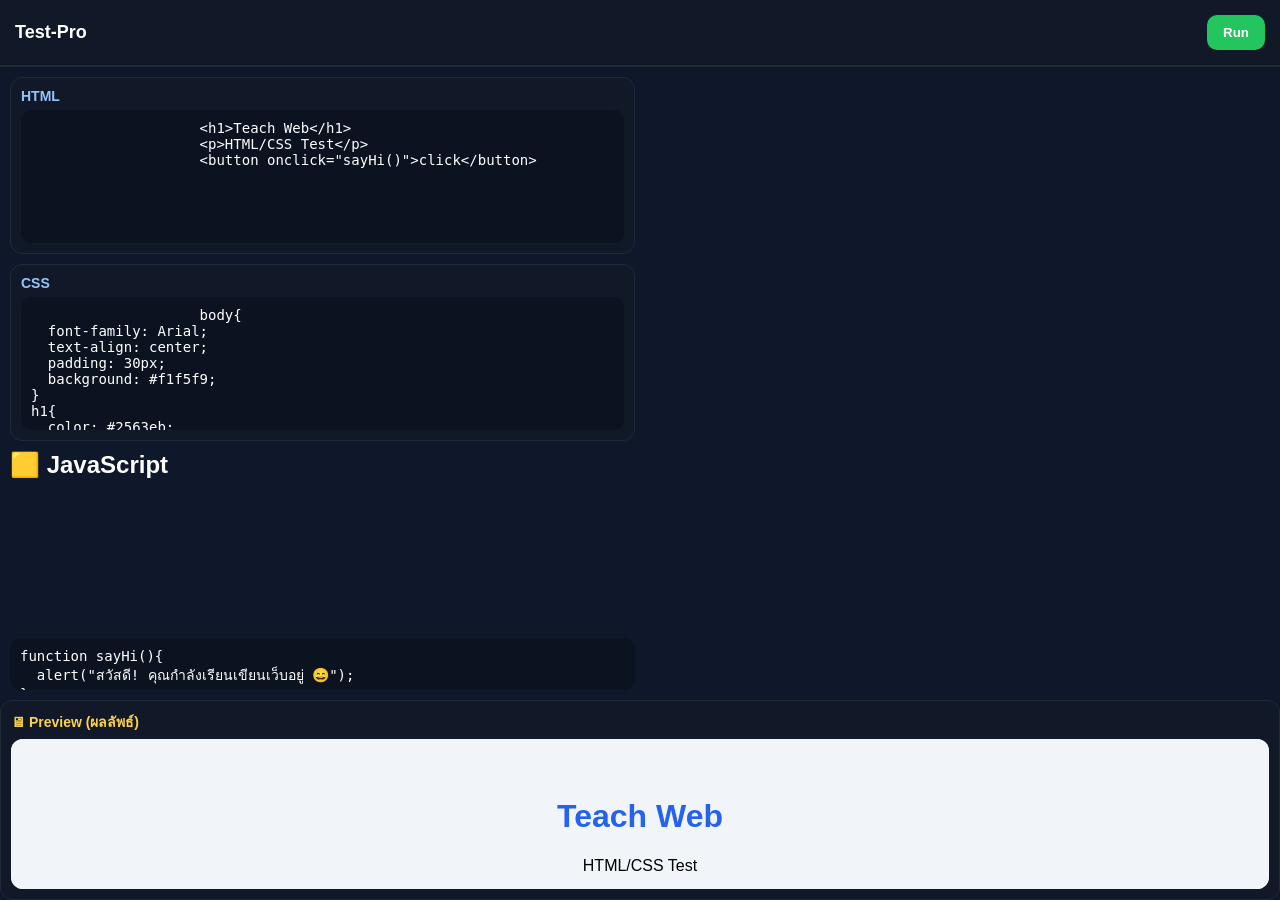
==== test_project-S/index.html @ 83b8266a "Add : file Prototype_Project" ====
<!DOCTYPE html>
<html lang="en">
<head>
    <meta charset="UTF-8">
    <meta name="viewport" content="width=device-width, initial-scale=1.0">
    <title>Test-Team-Project-S</title>
    <link rel="stylesheet" href="style.css">
</head>
<body>
    <header>
        <h1>Test-Pro</h1>
        <button onclick="runCode()">Run</button>
    </header>
    <div class="container">
        <!--ฝั่งซ้าย: ช่องเขียนโค้ด-->
        <div class="editors">

            <div class="box">
                <h2>HTML</h2>
                <textarea id="htmlCode">
                    <h1>Teach Web</h1>
                    <p>HTML/CSS Test</p>
                    <button onclick="sayHi()">click</button>
                </textarea>
            </div>

            <div class="box">
                <h2>CSS</h2>
                <textarea id="cssCode">
                    body{
  font-family: Arial;
  text-align: center;
  padding: 30px;
  background: #f1f5f9;
}
h1{
  color: #2563eb;
}
button{
  padding: 10px 20px;
  border: none;
  border-radius: 10px;
  background: #22c55e;
  color: white;
  cursor: pointer;
}
button:hover{
  background: #16a34a;
}
        </textarea>
      </div>

      <h2>🟨 JavaScript</h2>
        <textarea id="jsCode">
function sayHi(){
  alert("สวัสดี! คุณกำลังเรียนเขียนเว็บอยู่ 😄");
}
        </textarea>
      </div>

    </div>

    <!-- ฝั่งขวา: แสดงผล -->
    <div class="preview">
      <h2>🖥 Preview (ผลลัพธ์)</h2>
      <iframe id="output"></iframe>
    </div>
  </div>

  <script>
    function runCode(){
      let html = document.getElementById("htmlCode").value;
      let css = document.getElementById("cssCode").value;
      let js = document.getElementById("jsCode").value;

      let output = document.getElementById("output");

      let result = `
        <!DOCTYPE html>
        <html>
        <head>
          <style>${css}</style>
        </head>
        <body>
          ${html}
          <script>${js}<\/script>
        </body>
        </html>
      `;

      output.srcdoc = result;
    }

    // ให้แสดงผลอัตโนมัติครั้งแรก
    runCode();
  </script>

        </div>
    </div>
</body>
</html>
---- test_project-S/style.css ----
*{
      margin:0;
      padding:0;
      box-sizing:border-box;
      font-family: Arial, sans-serif;
    }

    body{
      background:#0f172a;
      color:white;
      height:100vh;
      display:flex;
      flex-direction:column;
    }

    header{
      padding:15px;
      background:#111827;
      display:flex;
      justify-content:space-between;
      align-items:center;
      border-bottom:2px solid #1f2937;
    }

    header h1{
      font-size:18px;
      font-weight:bold;
    }

    button{
      padding:10px 16px;
      border:none;
      border-radius:10px;
      cursor:pointer;
      background:#22c55e;
      color:white;
      font-weight:bold;
      transition:0.2s;
    }

    button:hover{
      background:#16a34a;
    }

    .container{
      flex:1;
      display:grid;
      grid-template-columns: 1fr 1fr;
      gap:10px;
      padding:10px;
    }

    .editors{
      display:grid;
      grid-template-rows: 1fr 1fr 1fr;
      gap:10px;
    }

    .box{
      background:#111827;
      border-radius:12px;
      padding:10px;
      display:flex;
      flex-direction:column;
      overflow:hidden;
      border:1px solid #1f2937;
    }

    .box h2{
      font-size:14px;
      margin-bottom:6px;
      color:#93c5fd;
    }

    textarea{
      flex:1;
      width:100%;
      resize:none;
      border:none;
      outline:none;
      border-radius:10px;
      padding:10px;
      background:#0b1220;
      color:white;
      font-family: Consolas, monospace;
      font-size:14px;
    }

    iframe{
      width:100%;
      height:100%;
      border:none;
      border-radius:12px;
      background:white;
    }

    .preview{
      background:#111827;
      border-radius:12px;
      padding:10px;
      border:1px solid #1f2937;
      display:flex;
      flex-direction:column;
      overflow:hidden;
    }

    .preview h2{
      font-size:14px;
      margin-bottom:6px;
      color:#fcd34d;
    }

    @media(max-width:900px){
      .container{
        grid-template-columns: 1fr;
      }
    }
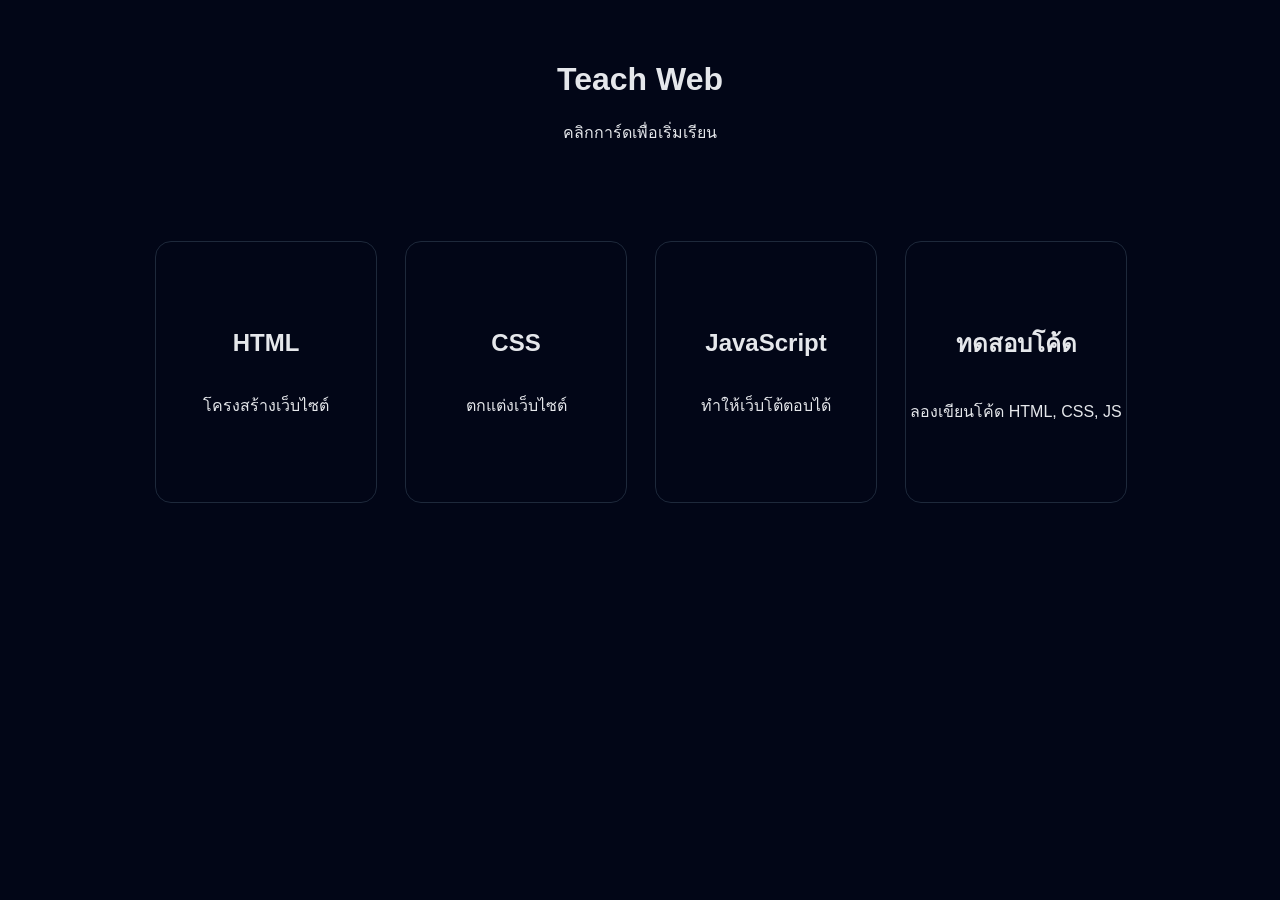
==== commit 72e88094: "add :/ New_Prototype" ====
--- a/test_project-S/index.html
+++ b/test_project-S/index.html
@@ -1,101 +1,82 @@
 <!DOCTYPE html>
-<html lang="en">
+<html lang="th">
 <head>
-    <meta charset="UTF-8">
-    <meta name="viewport" content="width=device-width, initial-scale=1.0">
-    <title>Test-Team-Project-S</title>
-    <link rel="stylesheet" href="style.css">
+<meta charset="UTF-8">
+<title>Teach Web</title>
+<link rel="stylesheet" href="style_index.css">
+<link rel="JavaScript" href="script.js">
 </head>
+
 <body>
-    <header>
-        <h1>Test-Pro</h1>
-        <button onclick="runCode()">Run</button>
-    </header>
-    <div class="container">
-        <!--ฝั่งซ้าย: ช่องเขียนโค้ด-->
-        <div class="editors">
 
-            <div class="box">
-                <h2>HTML</h2>
-                <textarea id="htmlCode">
-                    <h1>Teach Web</h1>
-                    <p>HTML/CSS Test</p>
-                    <button onclick="sayHi()">click</button>
-                </textarea>
-            </div>
+<header>
+  <h1>Teach Web</h1>
+  <p>คลิกการ์ดเพื่อเริ่มเรียน</p>
+</header>
 
-            <div class="box">
-                <h2>CSS</h2>
-                <textarea id="cssCode">
-                    body{
-  font-family: Arial;
-  text-align: center;
-  padding: 30px;
-  background: #f1f5f9;
-}
-h1{
-  color: #2563eb;
-}
-button{
-  padding: 10px 20px;
-  border: none;
-  border-radius: 10px;
-  background: #22c55e;
-  color: white;
-  cursor: pointer;
-}
-button:hover{
-  background: #16a34a;
-}
-        </textarea>
+<div class="cards">
+
+  <!-- HTML CARD -->
+  <div class="card" onclick="flipCard(this)">
+    <div class="card-inner">
+      <div class="card-front">
+        <h2>HTML</h2>
+        <p>โครงสร้างเว็บไซต์</p>
       </div>
-
-      <h2>🟨 JavaScript</h2>
-        <textarea id="jsCode">
-function sayHi(){
-  alert("สวัสดี! คุณกำลังเรียนเขียนเว็บอยู่ 😄");
-}
-        </textarea>
+      <div class="card-back">
+        <h3>HTML</h3>
+        <p>ใช้สร้างโครงร่างของเว็บ</p>
+        <button onclick="goPage(event,'html.html')">เข้าเรียน</button>
       </div>
-
-    </div>
-
-    <!-- ฝั่งขวา: แสดงผล -->
-    <div class="preview">
-      <h2>🖥 Preview (ผลลัพธ์)</h2>
-      <iframe id="output"></iframe>
     </div>
   </div>
 
-  <script>
-    function runCode(){
-      let html = document.getElementById("htmlCode").value;
-      let css = document.getElementById("cssCode").value;
-      let js = document.getElementById("jsCode").value;
+  <!-- CSS CARD -->
+  <div class="card" onclick="flipCard(this)">
+    <div class="card-inner">
+      <div class="card-front">
+        <h2>CSS</h2>
+        <p>ตกแต่งเว็บไซต์</p>
+      </div>
+      <div class="card-back">
+        <h3>CSS</h3>
+        <p>ทำให้เว็บสวยงาม</p>
+        <button onclick="goPage(event,'css.html')">เข้าเรียน</button>
+      </div>
+    </div>
+  </div>
 
-      let output = document.getElementById("output");
+  <!-- JS CARD -->
+  <div class="card" onclick="flipCard(this)">
+    <div class="card-inner">
+      <div class="card-front">
+        <h2>JavaScript</h2>
+        <p>ทำให้เว็บโต้ตอบได้</p>
+      </div>
+      <div class="card-back">
+        <h3>JavaScript</h3>
+        <p>เพิ่มลูกเล่นและ logic</p>
+        <button onclick="goPage(event,'js.html')">เข้าเรียน</button>
+      </div>
+    </div>
+  </div>
 
-      let result = `
-        <!DOCTYPE html>
-        <html>
-        <head>
-          <style>${css}</style>
-        </head>
-        <body>
-          ${html}
-          <script>${js}<\/script>
-        </body>
-        </html>
-      `;
+  <!-- test Code -->
+    <div class="card" onclick="flipCard(this)">
+        <div class="card-inner">
+        <div class="card-front">
+            <h2>ทดสอบโค้ด</h2>
+            <p>ลองเขียนโค้ด HTML, CSS, JS</p>
+        </div>
+        <div class="card-back">
+            <h3>ทดสอบโค้ด</h3>
+            <p>ฝึกเขียนโค้ดเว็บแบบง่ายๆ</p>
+            <button onclick="goPage(event,'testcode.html')">เข้าเรียน</button>
+            </div>
+        </div>
 
-      output.srcdoc = result;
-    }
+</div>
 
-    // ให้แสดงผลอัตโนมัติครั้งแรก
-    runCode();
-  </script>
-
-        </div>
-    </div>
+<script src="script.js"></script>
 </body>
-</html>+</html>
--- a/test_project-S/style_index.css
+++ b/test_project-S/style_index.css
@@ -0,0 +1,71 @@
+body{
+  margin:0;
+  font-family: Arial, sans-serif;
+  background:#020617;
+  color:#e5e7eb;
+  text-align:center;
+}
+
+header{
+  padding:40px 20px;
+}
+
+.cards{
+  display:flex;
+  justify-content:center;
+  gap:30px;
+  padding:40px;
+}
+
+/* Card */
+.card{
+  width:220px;
+  height:260px;
+  perspective:1000px;
+  cursor:pointer;
+}
+
+.card-inner{
+  width:100%;
+  height:100%;
+  position:relative;
+  transition: transform 0.8s;
+  transform-style:preserve-3d;
+}
+
+.card.flip .card-inner{
+  transform: rotateY(180deg);
+}
+
+/* Front & Back */
+.card-front,
+.card-back{
+  position:absolute;
+  width:100%;
+  height:100%;
+  border-radius:16px;
+  backface-visibility:hidden;
+  display:flex;
+  flex-direction:column;
+  align-items:center;
+  justify-content:center;
+  border:1px solid #1e293b;
+}
+
+.card-front{
+  background:#020617;
+}
+
+.card-back{
+  background:#020617;
+  transform: rotateY(180deg);
+}
+
+button{
+  margin-top:15px;
+  padding:8px 16px;
+  border:none;
+  border-radius:10px;
+  background:#22c55e;
+  cursor:pointer;
+}
